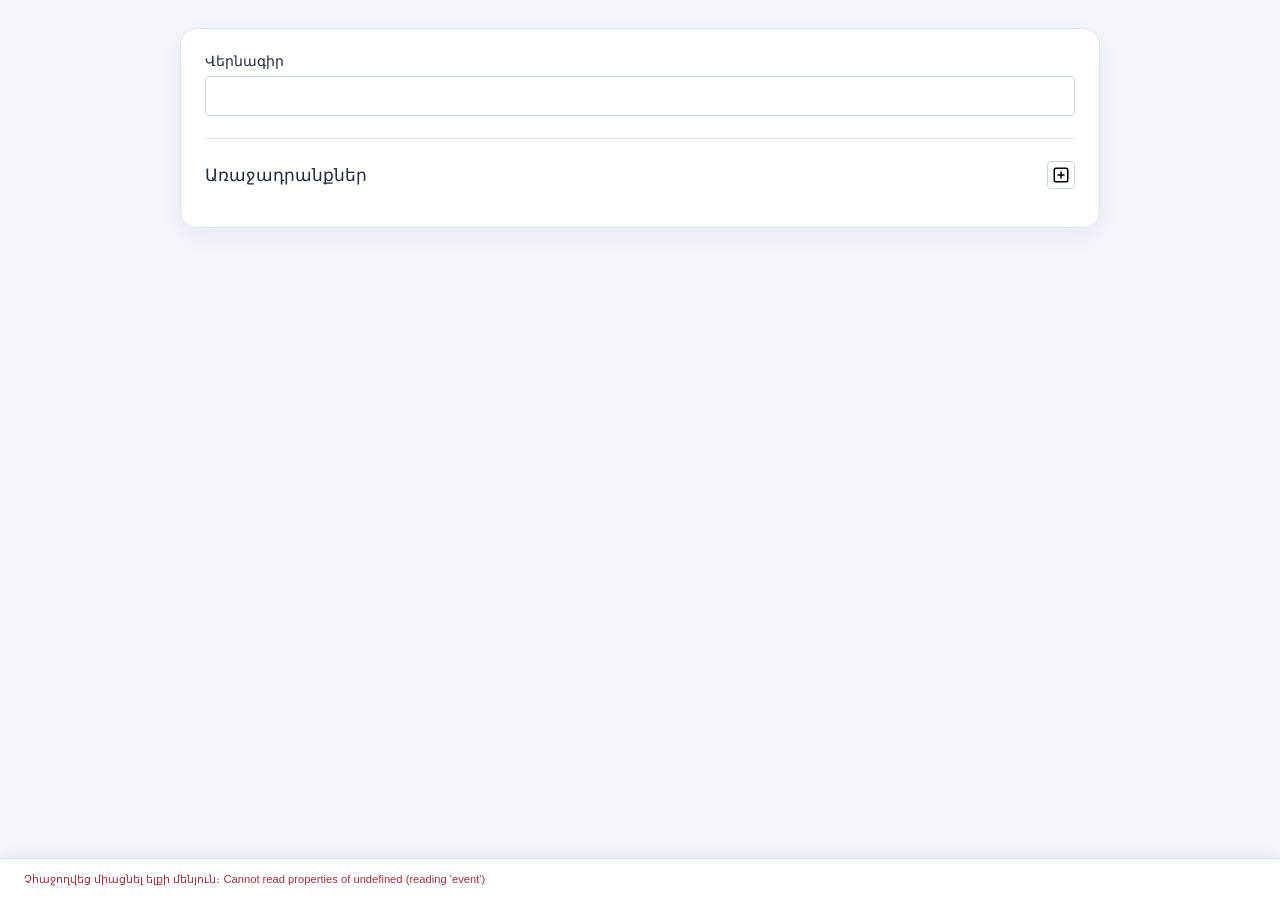
==== src/index.html @ b64f4633 "նոր ոճական փոփոխություններ" ====
<!doctype html>
<html lang="hy">
<head>
  <meta charset="utf-8">
  <meta name="viewport" content="width=device-width, initial-scale=1">
  <title>Տնային աշխատանքի տետր</title>
  <link rel="stylesheet" href="./styles.css">
</head>
<body>
  <main>
    <form class="editor" id="workbook-form">
      <div class="metadata">
        <div class="field field-full">
          <label for="workbook-title">Վերնագիր</label>
          <input id="workbook-title" name="title" type="text" required>
        </div>
      </div>

      <div class="assignments-heading">
        <h3>Առաջադրանքներ</h3>
        <button class="button button-secondary assignment-action-button add-assignment-button" id="add-assignment" type="button" aria-label="Ավելացնել առաջադրանք" title="Ավելացնել առաջադրանք">
          <img src="./assets/icons/square-plus.svg" alt="" draggable="false">
        </button>
      </div>
      <div class="assignment-list" id="assignment-list"></div>
      <section class="verification-section" id="verification-section" hidden>
        <label for="workbook-grade">Գնահատական (1-20)</label>
        <input id="workbook-grade" name="grade" type="number" min="1" max="20" step="1">
      </section>
      <p class="status" id="status" aria-live="polite"></p>
    </form>
  </main>

  <dialog class="settings-dialog" id="settings-dialog" aria-labelledby="settings-title">
    <form method="dialog">
      <h2 id="settings-title">Կարգավորումներ</h2>
      <div class="field">
        <label for="user-mode">Օգտվողի ռեժիմ</label>
        <select id="user-mode">
          <option value="teacher">Դասատու</option>
          <option value="student">Սովորող</option>
        </select>
      </div>
      <div class="settings-profile-fields" id="settings-profile-fields">
        <div class="field">
          <label id="profile-name-label" for="profile-name">Դասատուի անուն</label>
          <input id="profile-name" name="profile-name" type="text" autocomplete="name" required>
        </div>
        <div class="field">
          <label id="profile-email-label" for="profile-email">Դասատուի էլ․ փոստ</label>
          <input id="profile-email" name="profile-email" type="email" autocomplete="email" required>
        </div>
      </div>
      <div class="settings-actions">
        <button class="button button-secondary" value="cancel" formnovalidate>Չեղարկել</button>
        <button class="button button-primary" value="save">Պահպանել</button>
      </div>
    </form>
  </dialog>

  <script type="module" src="./main.js"></script>
</body>
</html>
---- src/styles.css ----
:root {
  color-scheme: light;
  font-family: "Segoe UI", Arial, sans-serif;
  color: #202b3c;
  background: #f3f6fb;
  font-synthesis: none;
  text-rendering: optimizeLegibility;
  --blue: #3159c9;
  --blue-dark: #2346a8;
  --line: #dce3ee;
  --muted: #657187;
}

* {
  box-sizing: border-box;
}

[hidden] {
  display: none !important;
}

body {
  min-width: 320px;
  margin: 0;
  padding-bottom: 42px;
}

button,
input,
textarea,
select {
  font: inherit;
}

button {
  cursor: pointer;
}

.topbar {
  padding: 28px max(24px, calc((100% - 1180px) / 2));
  color: white;
  background: linear-gradient(115deg, #263f85, #3159c9);
}

.topbar h1 {
  margin: 0;
  font-size: clamp(1.4rem, 3vw, 2rem);
}

.topbar p {
  margin: 8px 0 0;
  color: #dfe7ff;
}

main {
  display: grid;
  grid-template-columns: minmax(0, 1fr);
  gap: 24px;
  width: min(920px, calc(100% - 40px));
  margin: 28px auto 56px;
  align-items: start;
}

.editor {
  min-width: 0;
  padding: 24px;
  border: 1px solid var(--line);
  border-radius: 16px;
  background: white;
  box-shadow: 0 8px 26px rgb(34 54 93 / 6%);
}

.settings-dialog {
  width: min(440px, calc(100% - 32px));
  padding: 24px;
  border: 1px solid var(--line);
  border-radius: 16px;
  color: inherit;
  background: white;
  box-shadow: 0 16px 48px rgb(34 54 93 / 16%);
}

.settings-dialog::backdrop {
  background: rgb(32 43 60 / 38%);
}

.settings-dialog form {
  display: grid;
  gap: 16px;
}

.settings-profile-fields {
  display: grid;
  gap: 16px;
}

.settings-dialog h2 {
  margin: 0;
}

.settings-actions {
  display: flex;
  justify-content: flex-end;
  gap: 10px;
}

h2,
h3,
h4,
p {
  margin-top: 0;
}

h2 {
  margin-bottom: 18px;
  font-size: 1.25rem;
}

h3 {
  margin-bottom: 14px;
  font-size: 1.05rem;
}

h4 {
  margin-bottom: 12px;
  font-size: .98rem;
}

.metadata {
  display: grid;
  grid-template-columns: 1fr 1fr;
  gap: 16px;
  padding-bottom: 22px;
  border-bottom: 1px solid var(--line);
}

.field {
  display: grid;
  gap: 7px;
}

.field-full {
  grid-column: 1 / -1;
}

label,
.field-label {
  font-size: .9rem;
  font-weight: 650;
}

input,
textarea,
select {
  width: 100%;
  min-width: 0;
  padding: 10px 12px;
  border: 1px solid #cbd4e2;
  border-radius: 4px;
  color: inherit;
  background: white;
}

input:focus,
textarea:focus,
select:focus,
button:focus-visible {
  outline: 3px solid rgb(49 89 201 / 22%);
  outline-offset: 1px;
  border-color: var(--blue);
}

textarea {
  min-height: 84px;
  resize: vertical;
}

.assignments-heading,
.assignment-heading,
.section-heading,
.block-heading,
.output-heading {
  display: flex;
  align-items: center;
  justify-content: space-between;
  gap: 12px;
}

.assignments-heading {
  margin: 22px 0 14px;
}

.assignments-heading h3,
.assignment-heading h4,
.section-heading h4,
.output-heading h2 {
  margin: 0;
}

.assignment-list,
.assignment-sections,
.block-list {
  display: grid;
  gap: 16px;
}

.assignment-card {
  padding: 18px;
  border: 1px solid var(--line);
  border-radius: 12px;
  background: #fbfcfe;
}

.assignment-heading {
  margin-bottom: 16px;
}

.assignment-sections {
  grid-template-columns: 1fr;
}

.verification-section {
  display: flex;
  align-items: center;
  gap: 12px;
  margin-top: 20px;
  padding: 18px;
  border: 1px solid var(--line);
  border-radius: 12px;
  background: #fbfcfe;
}

.verification-section input {
  width: 72px;
  min-width: 72px;
  padding: 8px;
  text-align: center;
}

.teacher-comment {
  padding: 14px;
  border: 1px solid #e3e8f0;
  border-radius: 10px;
  background: white;
}

.teacher-comment-heading {
  display: flex;
  align-items: center;
  justify-content: space-between;
  gap: 10px;
}

.button.add-comment-button {
  width: 28px;
  min-height: 28px;
  height: 28px;
  padding: 4px;
  border-radius: 4px;
}

.add-comment-button img {
  width: 18px;
  height: 18px;
}

.teacher-comment textarea:read-only,
.verification-section input:disabled {
  color: var(--muted);
  background: #f3f6fb;
}

.teacher-comment textarea {
  font-weight: 400;
}

.content-section {
  min-width: 0;
  padding: 0;
}

.section-heading {
  justify-content: center;
  flex-wrap: wrap;
  margin-bottom: 12px;
}

.add-block-tools {
  display: flex;
  gap: 10px;
  margin-top: 12px;
}

.add-block-button {
  display: inline-flex;
  width: 24px;
  height: 24px;
  align-items: center;
  justify-content: center;
  padding: 0;
  border: 1px solid #cbd4e2;
  border-radius: 4px;
  color: var(--blue);
  background: white;
  box-shadow: 0 2px 5px rgb(34 54 93 / 10%);
}

.add-block-button::before {
  width: 18px;
  height: 18px;
  background-color: currentColor;
  content: "";
  mask-position: center;
  mask-repeat: no-repeat;
  mask-size: contain;
  -webkit-mask-position: center;
  -webkit-mask-repeat: no-repeat;
  -webkit-mask-size: contain;
}

.add-block-button-text::before {
  mask-image: url("./assets/icons/text-align-start.svg");
  -webkit-mask-image: url("./assets/icons/text-align-start.svg");
}

.add-block-button-image::before {
  mask-image: url("./assets/icons/image.svg");
  -webkit-mask-image: url("./assets/icons/image.svg");
}

.add-block-button-grid::before {
  mask-image: url("./assets/icons/grid-3x3.svg");
  -webkit-mask-image: url("./assets/icons/grid-3x3.svg");
}

.add-block-button:hover {
  border-color: var(--blue);
  background: #f1f5ff;
  box-shadow: 0 4px 9px rgb(34 54 93 / 16%);
}

.content-block {
  padding: 12px;
  border: 1px solid #e2e7ef;
  border-radius: 9px;
  background: #fbfcff;
}

.content-block-text {
  display: flex;
  align-items: flex-start;
  gap: 8px;
}

.content-block-text textarea {
  flex: 1;
}

.content-block-squared {
  display: flex;
  align-items: flex-start;
  gap: 8px;
  justify-self: center;
  width: fit-content;
  max-width: 100%;
  padding: 8px;
}

.content-block-squared-remove {
  position: static;
  flex: 0 0 28px;
}

.content-block-image {
  display: flex;
  align-items: flex-start;
  justify-self: center;
  width: fit-content;
  max-width: 100%;
  gap: 8px;
}

.content-block-image-preview {
  flex: 0 1 auto;
  width: auto;
  max-width: 100%;
  max-height: 280px;
  border-radius: 6px;
  object-fit: contain;
  object-position: center;
}

.block-heading {
  margin-bottom: 10px;
  color: var(--muted);
  font-size: .85rem;
  font-weight: 650;
}

.grid-scroll {
  min-width: 0;
  flex: 1 1 auto;
  max-width: 100%;
  overflow-x: auto;
}

.button {
  display: inline-flex;
  min-height: 38px;
  align-items: center;
  justify-content: center;
  gap: 7px;
  padding: 8px 12px;
  border: 1px solid transparent;
  border-radius: 8px;
  font-weight: 650;
  transition: background .15s ease, border-color .15s ease;
}

.button-primary {
  color: white;
  background: var(--blue);
}

.button-primary:hover {
  background: var(--blue-dark);
}

.assignment-action-button {
  width: 28px;
  min-width: 28px;
  min-height: 28px;
  height: 28px;
  padding: 4px;
  border-radius: 4px;
}

.assignment-action-button img {
  width: 18px;
  height: 18px;
}

.add-assignment-button {
  color: var(--blue);
}

.add-assignment-button:hover {
  border-color: var(--blue);
  background: #f1f5ff;
}

.button-secondary {
  color: #34425b;
  border-color: #cbd4e2;
  background: white;
}

.button-secondary:hover {
  border-color: #8d9bb2;
  background: #f6f8fc;
}

.button-danger {
  color: #a3313a;
  border-color: #f0cbd0;
  background: #fff7f8;
}

.button-danger:hover {
  background: #ffedef;
}

.button-small {
  min-height: 32px;
  padding: 5px 9px;
  font-size: .83rem;
}

.remove-block-button {
  width: 28px;
  min-width: 28px;
  min-height: 28px;
  height: 28px;
  padding: 4px;
  border-radius: 4px;
  line-height: 1;
}

.remove-block-button img {
  width: 18px;
  height: 18px;
}

.button:disabled {
  cursor: not-allowed;
  opacity: .5;
}

.status {
  position: fixed;
  right: 0;
  bottom: 0;
  left: 0;
  z-index: 10;
  display: flex;
  align-items: center;
  min-height: 42px;
  margin: 0;
  padding: 8px 24px;
  border-top: 1px solid var(--line);
  background: white;
  box-shadow: 0 -4px 12px rgb(34 54 93 / 6%);
  color: var(--muted);
  font-size: .7rem;
  line-height: 1.5;
}

.status-error {
  color: #a3313a;
}

.status-success {
  color: #24744d;
}

@media (max-width: 860px) {
  main {
    grid-template-columns: 1fr;
  }
}

@media (max-width: 560px) {
  main {
    width: min(100% - 24px, 520px);
    margin-top: 16px;
  }

  .topbar {
    padding: 22px 16px;
  }

  .status {
    padding-right: 12px;
    padding-left: 12px;
  }

  .editor {
    padding: 17px;
  }

  .metadata,
  .assignment-sections {
    grid-template-columns: 1fr;
  }

  .field-full {
    grid-column: auto;
  }
}
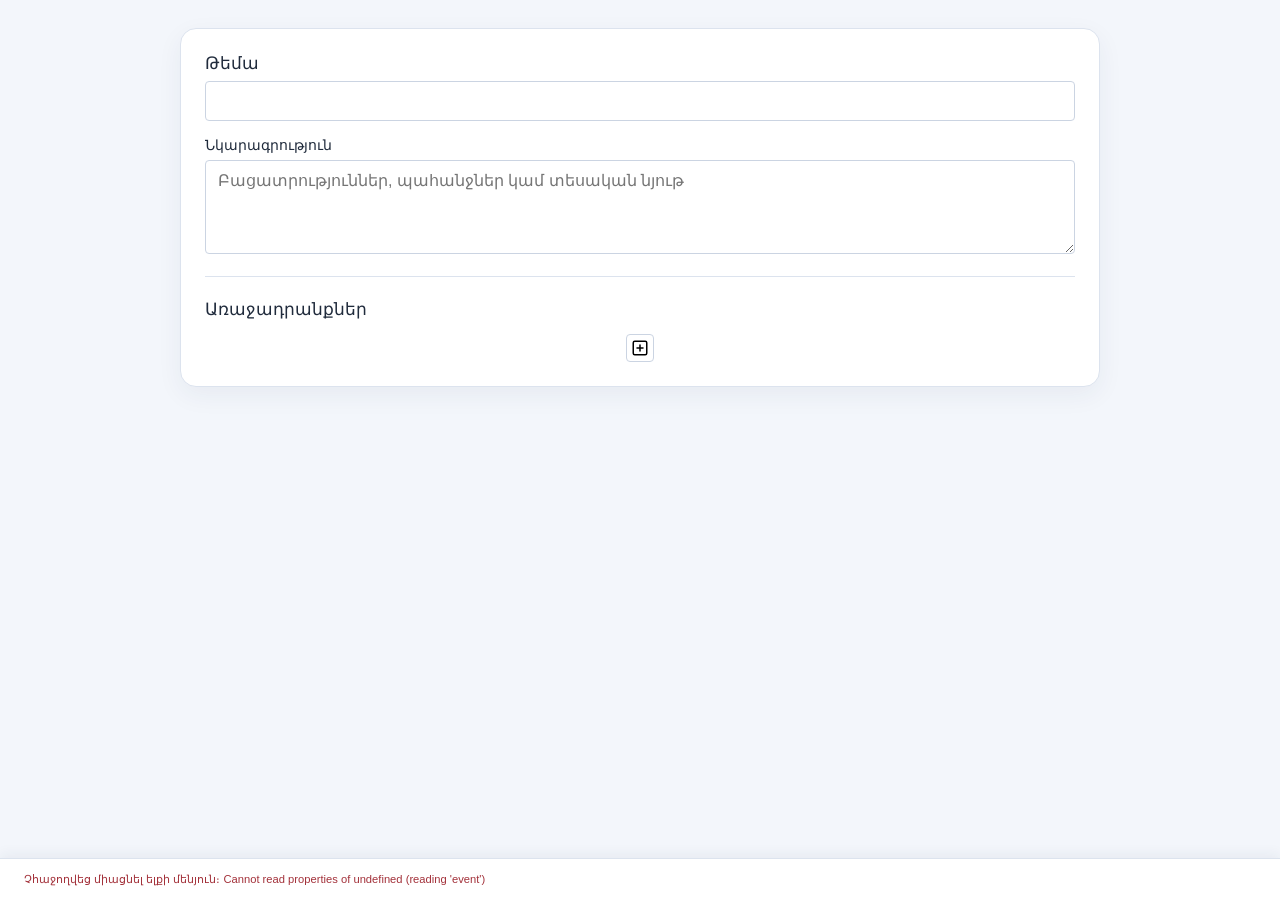
==== commit 0ea7c699: "բացատրությունների բլոկ տետրի համար" ====
--- a/src/index.html
+++ b/src/index.html
@@ -11,18 +11,23 @@
     <form class="editor" id="workbook-form">
       <div class="metadata">
         <div class="field field-full">
-          <label for="workbook-title">Վերնագիր</label>
+          <label class="workbook-title-label" for="workbook-title">Թեմա</label>
           <input id="workbook-title" name="title" type="text" required>
+        </div>
+        <div class="field field-full">
+          <label for="workbook-description">Նկարագրություն</label>
+          <textarea id="workbook-description" name="description" rows="4" placeholder="Բացատրություններ, պահանջներ կամ տեսական նյութ"></textarea>
         </div>
       </div>
 
       <div class="assignments-heading">
         <h3>Առաջադրանքներ</h3>
+      </div>
+      <div class="assignment-list" id="assignment-list">
         <button class="button button-secondary assignment-action-button add-assignment-button" id="add-assignment" type="button" aria-label="Ավելացնել առաջադրանք" title="Ավելացնել առաջադրանք">
           <img src="./assets/icons/square-plus.svg" alt="" draggable="false">
         </button>
       </div>
-      <div class="assignment-list" id="assignment-list"></div>
       <section class="verification-section" id="verification-section" hidden>
         <label for="workbook-grade">Գնահատական (1-20)</label>
         <input id="workbook-grade" name="grade" type="number" min="1" max="20" step="1">
--- a/src/styles.css
+++ b/src/styles.css
@@ -149,6 +149,10 @@
   font-weight: 650;
 }
 
+.workbook-title-label {
+  font-size: 1.05rem;
+}
+
 input,
 textarea,
 select {
@@ -368,7 +372,7 @@
 
 .content-block-squared-remove {
   position: static;
-  flex: 0 0 28px;
+  flex: 0 0 24px;
 }
 
 .content-block-image {
@@ -441,6 +445,7 @@
 }
 
 .add-assignment-button {
+  justify-self: center;
   color: var(--blue);
 }
 
@@ -477,18 +482,18 @@
 }
 
 .remove-block-button {
-  width: 28px;
-  min-width: 28px;
-  min-height: 28px;
-  height: 28px;
-  padding: 4px;
+  width: 24px;
+  min-width: 24px;
+  min-height: 24px;
+  height: 24px;
+  padding: 3px;
   border-radius: 4px;
   line-height: 1;
 }
 
 .remove-block-button img {
-  width: 18px;
-  height: 18px;
+  width: 16px;
+  height: 16px;
 }
 
 .button:disabled {
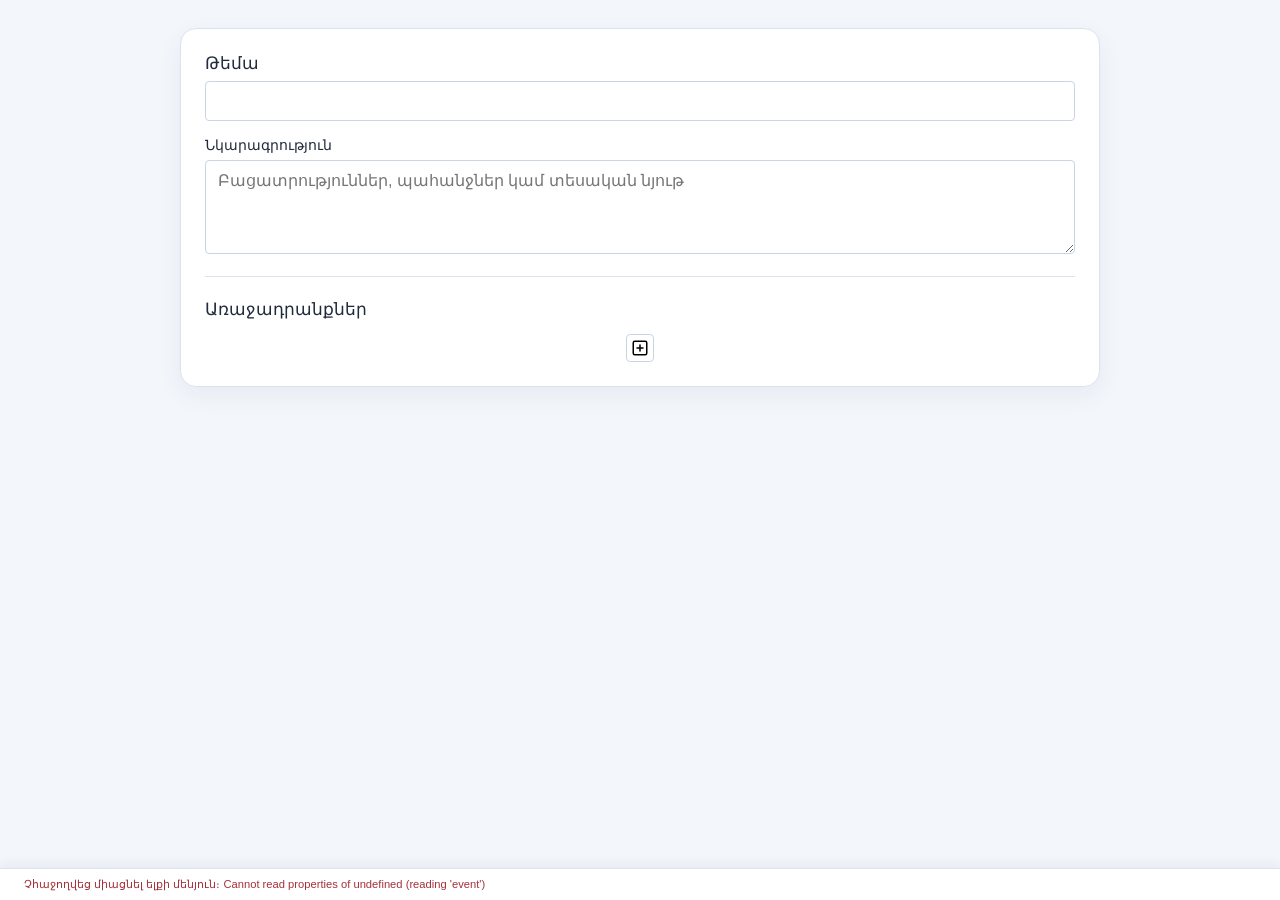
==== commit 093a807b: "ֆայլի ֆորմատի ստուգում" ====
--- a/src/index.html
+++ b/src/index.html
@@ -17,6 +17,10 @@
         <div class="field field-full">
           <label for="workbook-description">Նկարագրություն</label>
           <textarea id="workbook-description" name="description" rows="4" placeholder="Բացատրություններ, պահանջներ կամ տեսական նյութ"></textarea>
+        </div>
+        <div class="field field-full sender-section" id="sender-section" hidden>
+          <span class="field-label">Ուղարկող՝</span>
+          <strong class="sender-name" id="sender-name"></strong>
         </div>
       </div>
 
@@ -40,7 +44,7 @@
     <form method="dialog">
       <h2 id="settings-title">Կարգավորումներ</h2>
       <div class="field">
-        <label for="user-mode">Օգտվողի ռեժիմ</label>
+        <label for="user-mode">Օգտվող</label>
         <select id="user-mode">
           <option value="teacher">Դասատու</option>
           <option value="student">Սովորող</option>
@@ -48,11 +52,15 @@
       </div>
       <div class="settings-profile-fields" id="settings-profile-fields">
         <div class="field">
-          <label id="profile-name-label" for="profile-name">Դասատուի անուն</label>
+          <label id="profile-name-label" for="profile-name">Անուն և ազգանուն</label>
           <input id="profile-name" name="profile-name" type="text" autocomplete="name" required>
         </div>
+        <div class="field" id="profile-class-field" hidden>
+          <label for="profile-class">Դասարան</label>
+          <input id="profile-class" name="profile-class" type="text" autocomplete="off">
+        </div>
         <div class="field">
-          <label id="profile-email-label" for="profile-email">Դասատուի էլ․ փոստ</label>
+          <label id="profile-email-label" for="profile-email">Էլ․ փոստ</label>
           <input id="profile-email" name="profile-email" type="email" autocomplete="email" required>
         </div>
       </div>
@@ -63,6 +71,18 @@
     </form>
   </dialog>
 
+  <dialog class="settings-dialog" id="about-dialog" aria-labelledby="about-title">
+    <form method="dialog">
+      <h2 id="about-title">Տնային աշխատանք</h2>
+      <p>Տարբերակ՝ <span id="about-version"></span></p>
+      <p>Տնային աշխատանքների տետրեր կազմելու, լրացնելու և ստուգելու հավելված։</p>
+      <p><small>© Արմեն Բադալյան, 2026</small></p>
+      <div class="settings-actions">
+        <button class="button button-primary" value="close">Փակել</button>
+      </div>
+    </form>
+  </dialog>
+
   <script type="module" src="./main.js"></script>
 </body>
 </html>
--- a/src/styles.css
+++ b/src/styles.css
@@ -22,7 +22,7 @@
 body {
   min-width: 320px;
   margin: 0;
-  padding-bottom: 42px;
+  padding-bottom: 32px;
 }
 
 button,
@@ -34,22 +34,6 @@
 
 button {
   cursor: pointer;
-}
-
-.topbar {
-  padding: 28px max(24px, calc((100% - 1180px) / 2));
-  color: white;
-  background: linear-gradient(115deg, #263f85, #3159c9);
-}
-
-.topbar h1 {
-  margin: 0;
-  font-size: clamp(1.4rem, 3vw, 2rem);
-}
-
-.topbar p {
-  margin: 8px 0 0;
-  color: #dfe7ff;
 }
 
 main {
@@ -181,9 +165,7 @@
 
 .assignments-heading,
 .assignment-heading,
-.section-heading,
-.block-heading,
-.output-heading {
+.section-heading {
   display: flex;
   align-items: center;
   justify-content: space-between;
@@ -196,8 +178,7 @@
 
 .assignments-heading h3,
 .assignment-heading h4,
-.section-heading h4,
-.output-heading h2 {
+.section-heading h4 {
   margin: 0;
 }
 
@@ -216,11 +197,28 @@
 }
 
 .assignment-heading {
+  position: relative;
+  justify-content: center;
   margin-bottom: 16px;
+}
+
+.assignment-heading .remove-block-button {
+  position: absolute;
+  right: 0;
 }
 
 .assignment-sections {
   grid-template-columns: 1fr;
+}
+
+.sender-section {
+  display: flex;
+  align-items: baseline;
+  gap: 8px;
+}
+
+.sender-name {
+  overflow-wrap: anywhere;
 }
 
 .verification-section {
@@ -358,6 +356,7 @@
 
 .content-block-text textarea {
   flex: 1;
+  font-weight: 400;
 }
 
 .content-block-squared {
@@ -392,13 +391,6 @@
   border-radius: 6px;
   object-fit: contain;
   object-position: center;
-}
-
-.block-heading {
-  margin-bottom: 10px;
-  color: var(--muted);
-  font-size: .85rem;
-  font-weight: 650;
 }
 
 .grid-scroll {
@@ -475,12 +467,6 @@
   background: #ffedef;
 }
 
-.button-small {
-  min-height: 32px;
-  padding: 5px 9px;
-  font-size: .83rem;
-}
-
 .remove-block-button {
   width: 24px;
   min-width: 24px;
@@ -509,15 +495,16 @@
   z-index: 10;
   display: flex;
   align-items: center;
-  min-height: 42px;
+  min-height: 32px;
   margin: 0;
-  padding: 8px 24px;
+  padding: 4px 24px;
   border-top: 1px solid var(--line);
   background: white;
   box-shadow: 0 -4px 12px rgb(34 54 93 / 6%);
   color: var(--muted);
   font-size: .7rem;
   line-height: 1.5;
+  overflow-wrap: anywhere;
 }
 
 .status-error {
@@ -526,12 +513,6 @@
 
 .status-success {
   color: #24744d;
-}
-
-@media (max-width: 860px) {
-  main {
-    grid-template-columns: 1fr;
-  }
 }
 
 @media (max-width: 560px) {
@@ -540,10 +521,6 @@
     margin-top: 16px;
   }
 
-  .topbar {
-    padding: 22px 16px;
-  }
-
   .status {
     padding-right: 12px;
     padding-left: 12px;
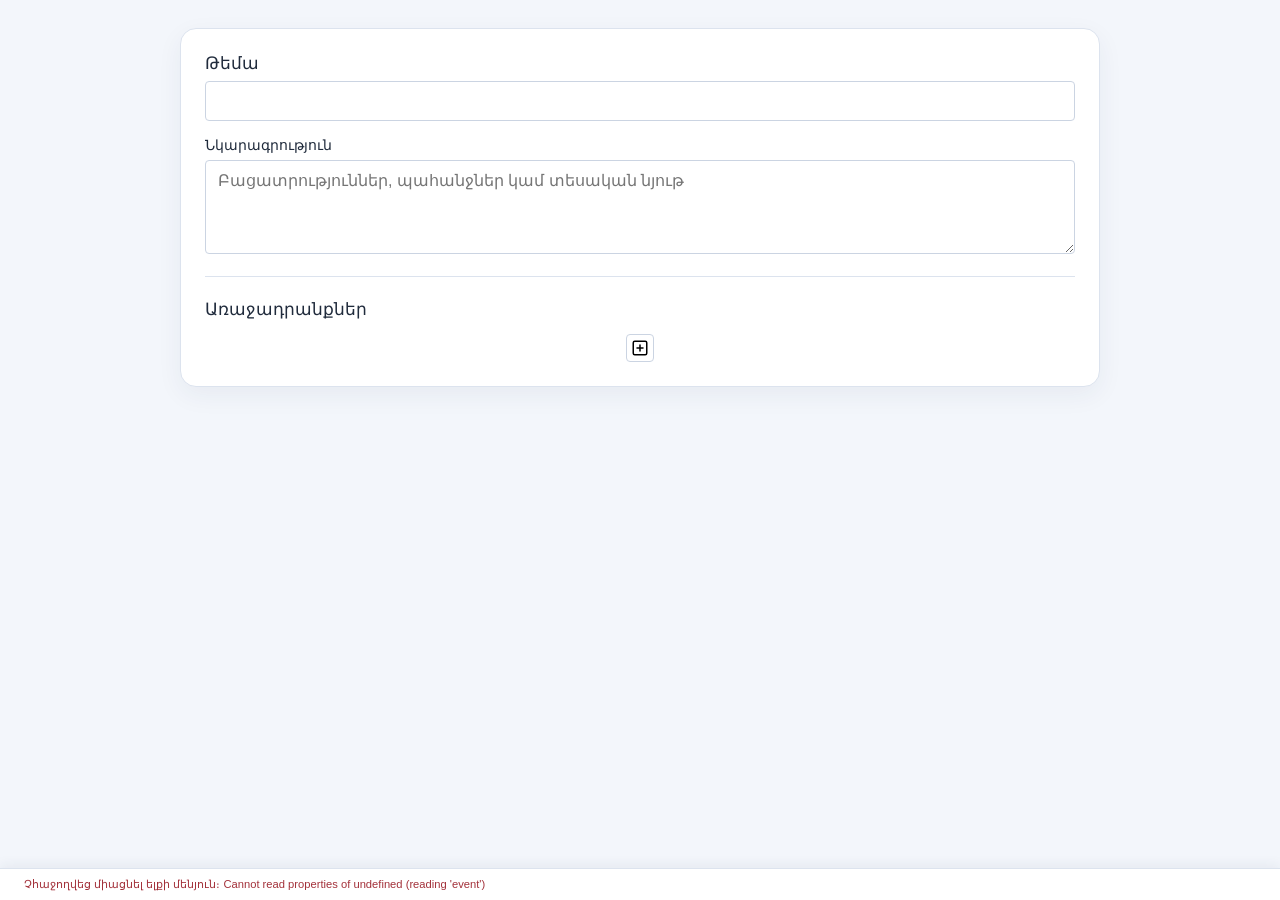
==== commit 6b8b5f68: "գնահատականի եղանակը փոխվեց" ====
--- a/src/index.html
+++ b/src/index.html
@@ -33,8 +33,14 @@
         </button>
       </div>
       <section class="verification-section" id="verification-section" hidden>
-        <label for="workbook-grade">Գնահատական (1-20)</label>
-        <input id="workbook-grade" name="grade" type="number" min="1" max="20" step="1">
+        <span class="field-label" id="rating-label">Գնահատական</span>
+        <div class="rating-picker" id="rating-picker" role="radiogroup" aria-labelledby="rating-label">
+          <button type="button" role="radio" aria-checked="false" data-emoji="😟" title="Պետք է աշխատել">😟</button>
+          <button type="button" role="radio" aria-checked="false" data-emoji="😐" title="Բավարար">😐</button>
+          <button type="button" role="radio" aria-checked="false" data-emoji="🙂" title="Լավ">🙂</button>
+          <button type="button" role="radio" aria-checked="false" data-emoji="😊" title="Շատ լավ">😊</button>
+          <button type="button" role="radio" aria-checked="false" data-emoji="🤩" title="Գերազանց">🤩</button>
+        </div>
       </section>
       <p class="status" id="status" aria-live="polite"></p>
     </form>
--- a/src/styles.css
+++ b/src/styles.css
@@ -232,11 +232,40 @@
   background: #fbfcfe;
 }
 
-.verification-section input {
-  width: 72px;
-  min-width: 72px;
-  padding: 8px;
-  text-align: center;
+.rating-picker {
+  display: flex;
+  gap: 8px;
+}
+
+.rating-picker button {
+  width: 48px;
+  height: 48px;
+  padding: 0;
+  border: 1px solid var(--line);
+  border-radius: 10px;
+  background: white;
+  font-size: 1.6rem;
+  line-height: 1;
+  cursor: pointer;
+}
+
+.rating-picker button:hover:not(:disabled) {
+  border-color: #3159c9;
+  background: #f1f5ff;
+}
+
+.rating-picker button[aria-checked="true"] {
+  border-color: #3159c9;
+  box-shadow: 0 0 0 2px rgb(49 89 201 / 35%);
+}
+
+.rating-picker button:disabled {
+  cursor: default;
+  opacity: 0.55;
+}
+
+.rating-picker button:disabled[aria-checked="true"] {
+  opacity: 1;
 }
 
 .teacher-comment {
@@ -266,8 +295,7 @@
   height: 18px;
 }
 
-.teacher-comment textarea:read-only,
-.verification-section input:disabled {
+.teacher-comment textarea:read-only {
   color: var(--muted);
   background: #f3f6fb;
 }
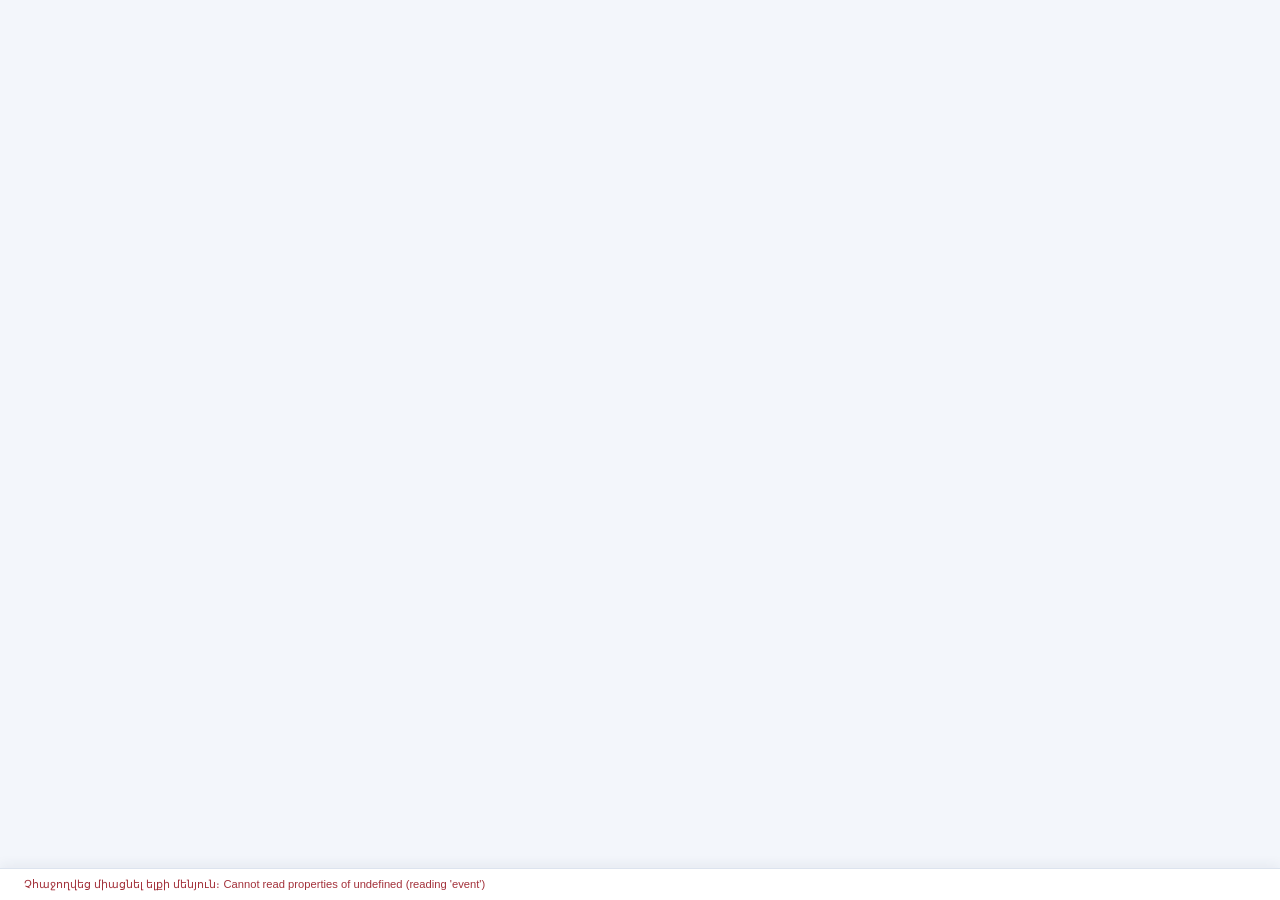
==== commit 166591ca: "ծրագրի առաջին գործարկման վարքը" ====
--- a/src/index.html
+++ b/src/index.html
@@ -8,7 +8,7 @@
 </head>
 <body>
   <main>
-    <form class="editor" id="workbook-form">
+    <form class="editor" id="workbook-form" hidden>
       <div class="metadata">
         <div class="field field-full">
           <label class="workbook-title-label" for="workbook-title">Թեմա</label>
@@ -42,8 +42,8 @@
           <button type="button" role="radio" aria-checked="false" data-emoji="🤩" title="Գերազանց">🤩</button>
         </div>
       </section>
-      <p class="status" id="status" aria-live="polite"></p>
     </form>
+    <p class="status" id="status" aria-live="polite"></p>
   </main>
 
   <dialog class="settings-dialog" id="settings-dialog" aria-labelledby="settings-title">
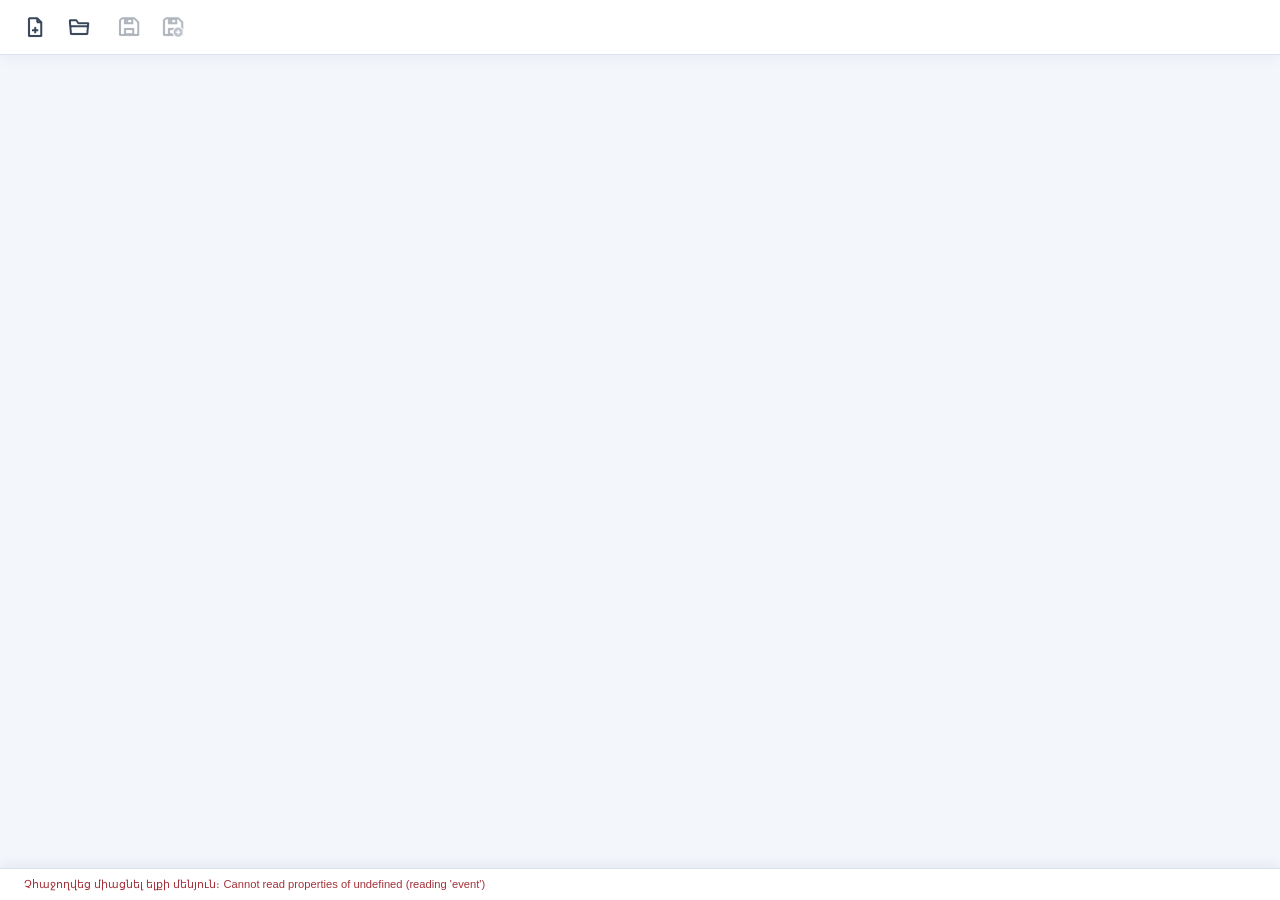
==== commit cc20f742: "գործիքների տողի իրականացում" ====
--- a/src/index.html
+++ b/src/index.html
@@ -7,6 +7,24 @@
   <link rel="stylesheet" href="./styles.css">
 </head>
 <body>
+  <header class="toolbar" id="toolbar" role="toolbar" aria-label="Տետրի գործողություններ">
+    <div class="toolbar-group">
+      <button class="toolbar-button" id="toolbar-create" type="button" aria-label="Ստեղծել նոր տետր" title="Ստեղծել" hidden>
+        <img src="./assets/icons/create.png" alt="" draggable="false">
+      </button>
+      <button class="toolbar-button" id="toolbar-open" type="button" aria-label="Բացել տետր" title="Բացել">
+        <img src="./assets/icons/open.png" alt="" draggable="false">
+      </button>
+    </div>
+    <div class="toolbar-group">
+      <button class="toolbar-button" id="toolbar-save" type="button" aria-label="Պահպանել տետրը" title="Պահպանել" disabled>
+        <img src="./assets/icons/save.png" alt="" draggable="false">
+      </button>
+      <button class="toolbar-button" id="toolbar-save-as" type="button" aria-label="Պահպանել տետրը որպես նոր ֆայլ" title="Պահպանել որպես…" disabled>
+        <img src="./assets/icons/save-as.png" alt="" draggable="false">
+      </button>
+    </div>
+  </header>
   <main>
     <form class="editor" id="workbook-form" hidden>
       <div class="metadata">
--- a/src/styles.css
+++ b/src/styles.css
@@ -40,14 +40,68 @@
   display: grid;
   grid-template-columns: minmax(0, 1fr);
   gap: 24px;
-  width: min(920px, calc(100% - 40px));
-  margin: 28px auto 56px;
+  width: min(920px, calc(100% - 32px));
+  margin: 16px auto 24px;
   align-items: start;
+}
+
+.toolbar {
+  position: sticky;
+  top: 0;
+  z-index: 5;
+  display: flex;
+  align-items: center;
+  justify-content: flex-start;
+  gap: 12px;
+  padding: 8px 16px;
+  border-bottom: 1px solid var(--line);
+  background: white;
+  box-shadow: 0 4px 12px rgb(34 54 93 / 4%);
+}
+
+.toolbar-group {
+  display: flex;
+  align-items: center;
+  gap: 6px;
+}
+
+.toolbar-button {
+  display: inline-flex;
+  width: 38px;
+  height: 38px;
+  align-items: center;
+  justify-content: center;
+  padding: 7px;
+  border: 1px solid transparent;
+  border-radius: 8px;
+  background: transparent;
+  transition: background .15s ease, border-color .15s ease;
+}
+
+.toolbar-button:hover:not(:disabled) {
+  border-color: var(--line);
+  background: #f1f5ff;
+}
+
+.toolbar-button:focus-visible {
+  outline: 2px solid var(--blue);
+  outline-offset: 2px;
+}
+
+.toolbar-button:disabled {
+  cursor: not-allowed;
+  opacity: .4;
+}
+
+.toolbar-button img {
+  width: 24px;
+  height: 24px;
+  object-fit: contain;
 }
 
 .editor {
   min-width: 0;
-  padding: 24px;
+  padding: 16px;
   border: 1px solid var(--line);
   border-radius: 16px;
   background: white;
@@ -190,7 +244,7 @@
 }
 
 .assignment-card {
-  padding: 18px;
+  padding: 16px;
   border: 1px solid var(--line);
   border-radius: 12px;
   background: #fbfcfe;
@@ -218,6 +272,8 @@
 }
 
 .sender-name {
+  font-size: .9rem;
+  font-weight: 400;
   overflow-wrap: anywhere;
 }
 
@@ -238,13 +294,13 @@
 }
 
 .rating-picker button {
-  width: 48px;
-  height: 48px;
+  width: 32px;
+  height: 32px;
   padding: 0;
   border: 1px solid var(--line);
   border-radius: 10px;
   background: white;
-  font-size: 1.6rem;
+  font-size: 1.1rem;
   line-height: 1;
   cursor: pointer;
 }
@@ -545,8 +601,12 @@
 
 @media (max-width: 560px) {
   main {
-    width: min(100% - 24px, 520px);
-    margin-top: 16px;
+    width: min(520px, calc(100% - 16px));
+    margin-top: 12px;
+  }
+
+  .toolbar {
+    padding: 6px 12px;
   }
 
   .status {
@@ -555,7 +615,7 @@
   }
 
   .editor {
-    padding: 17px;
+    padding: 16px;
   }
 
   .metadata,
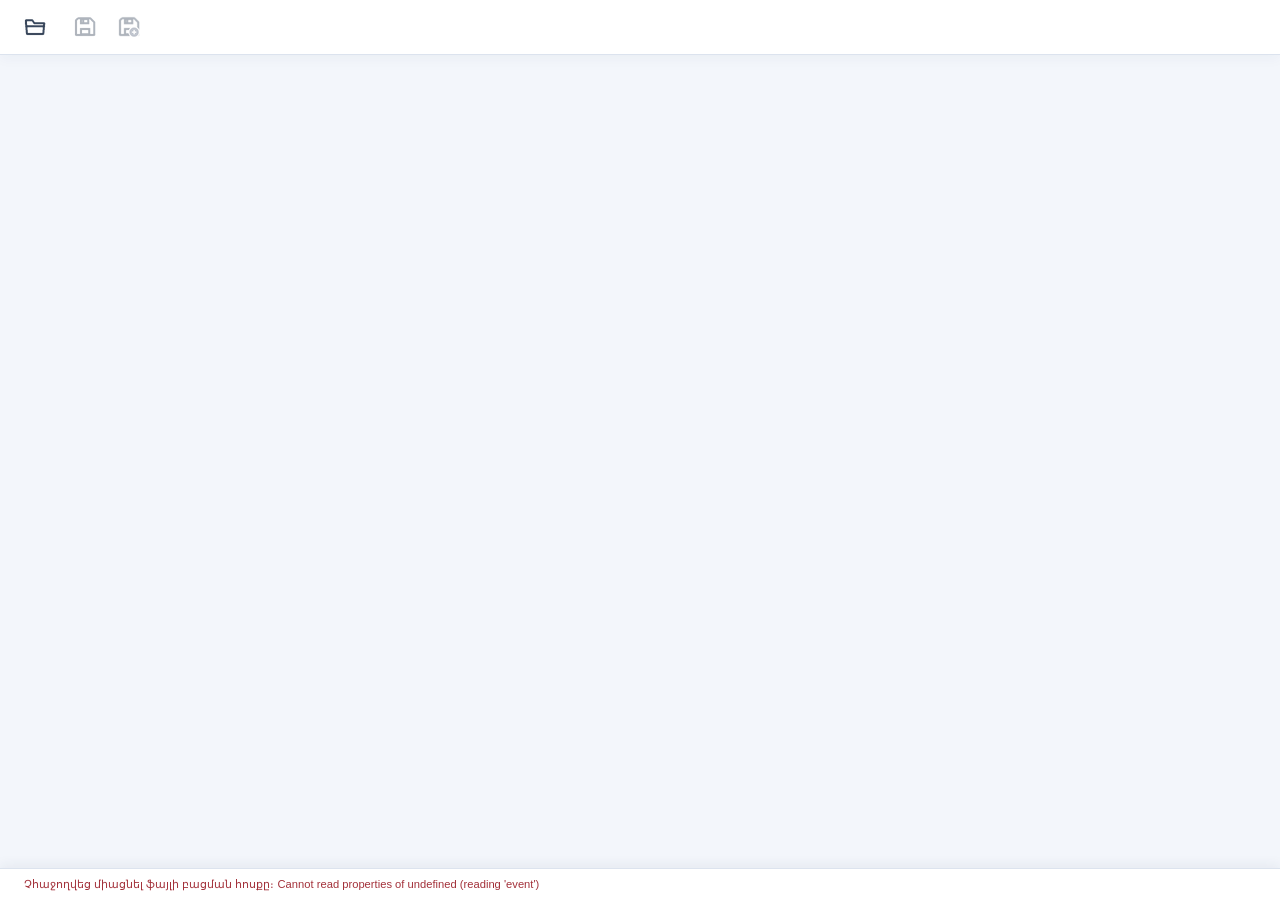
==== commit eaec29fa: "սերտիֆիկատ դասատուի համար" ====
--- a/src/index.html
+++ b/src/index.html
@@ -67,13 +67,6 @@
   <dialog class="settings-dialog" id="settings-dialog" aria-labelledby="settings-title">
     <form method="dialog">
       <h2 id="settings-title">Կարգավորումներ</h2>
-      <div class="field">
-        <label for="user-mode">Օգտվող</label>
-        <select id="user-mode">
-          <option value="teacher">Դասատու</option>
-          <option value="student">Սովորող</option>
-        </select>
-      </div>
       <div class="settings-profile-fields" id="settings-profile-fields">
         <div class="field">
           <label id="profile-name-label" for="profile-name">Անուն և ազգանուն</label>
